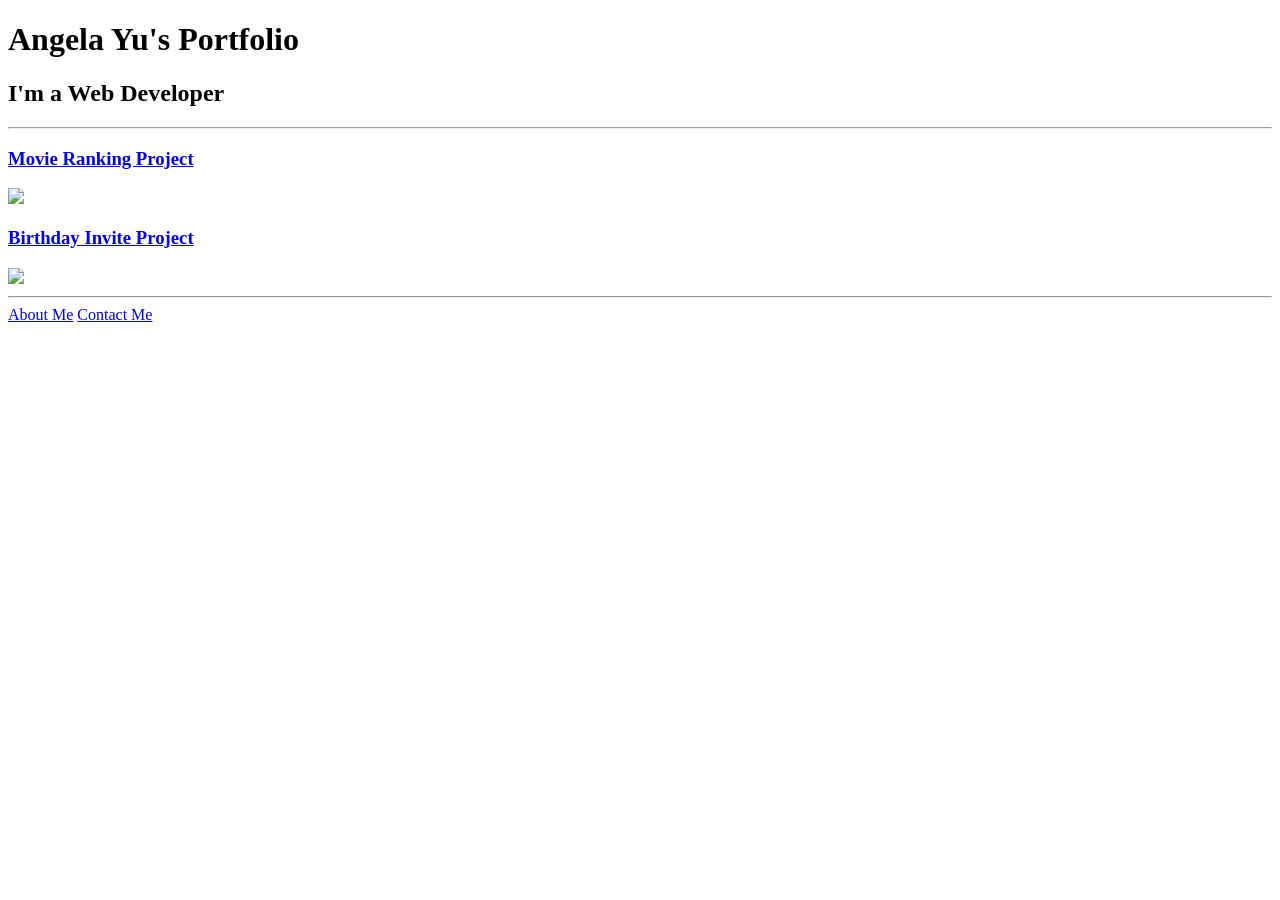
==== index.html @ 868d4ade "Add files via upload" ====
<!DOCTYPE html>
<html lang = "en">
    <head>
        <meta charset = "UTF-8">
        <title>First Project</title>
    </head>

    <body>
        <h1>Angela Yu's Portfolio</h1>
            <h2>I'm a Web Developer</h2>
            <hr/>

                <h3><a href = "./public/movie-ranking.html">Movie Ranking Project</a></h3>
                <img src = "./assets/images/movie-ranking.png" height = "200" />

                <h3><a href = "./public/birthday-invite.html">Birthday Invite Project</a></h3>
                <img src = "./assets/images/birthday-invite.png" height = "200" />

                <hr/>
                <a href = "./public/about.html">About Me</a>
                <a href = "./public/contact.html">Contact Me</a>

    </body>
</html>
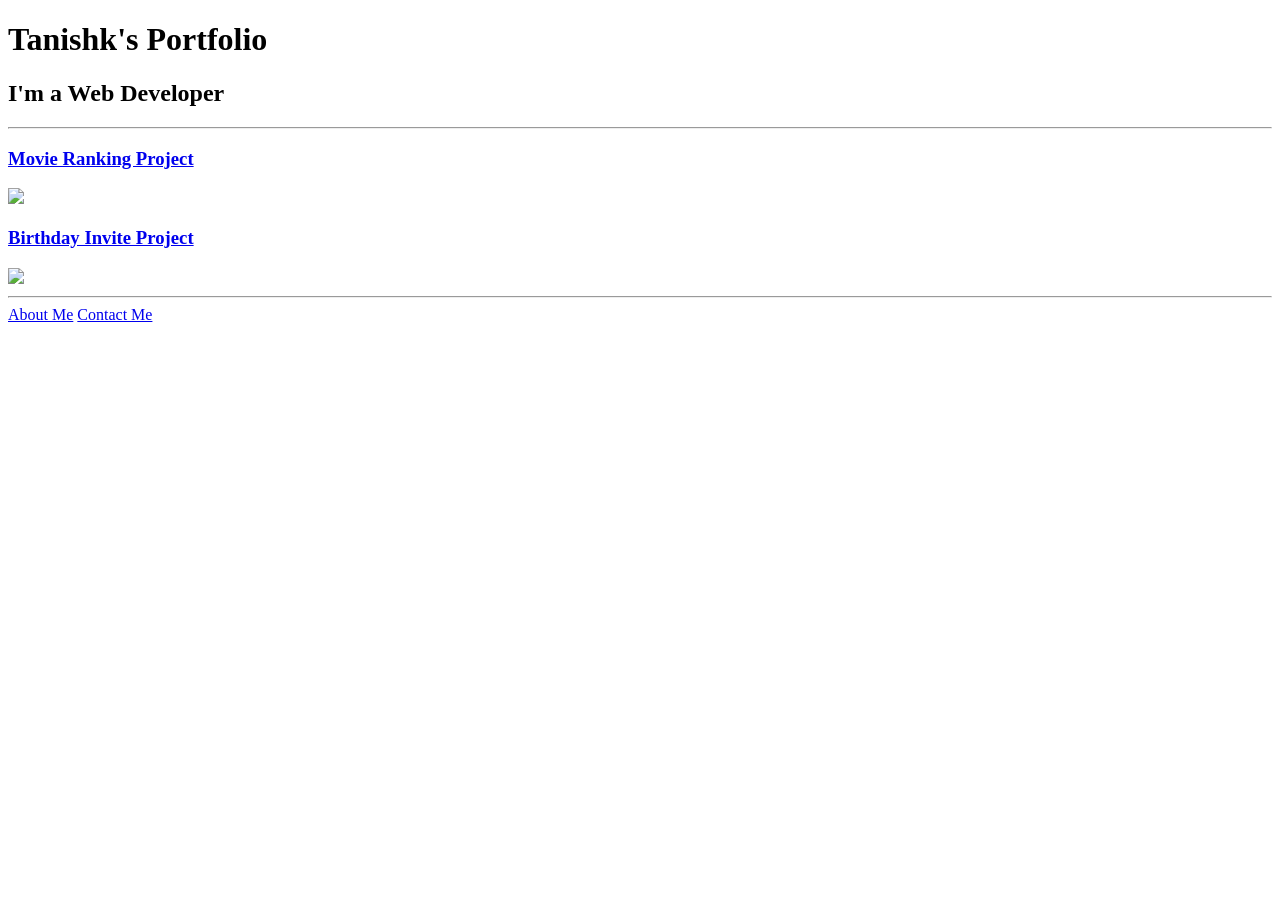
==== commit 198fbbe1: "Update index.html" ====
--- a/index.html
+++ b/index.html
@@ -6,7 +6,7 @@
     </head>
 
     <body>
-        <h1>Angela Yu's Portfolio</h1>
+        <h1>Tanishk's Portfolio</h1>
             <h2>I'm a Web Developer</h2>
             <hr/>
 
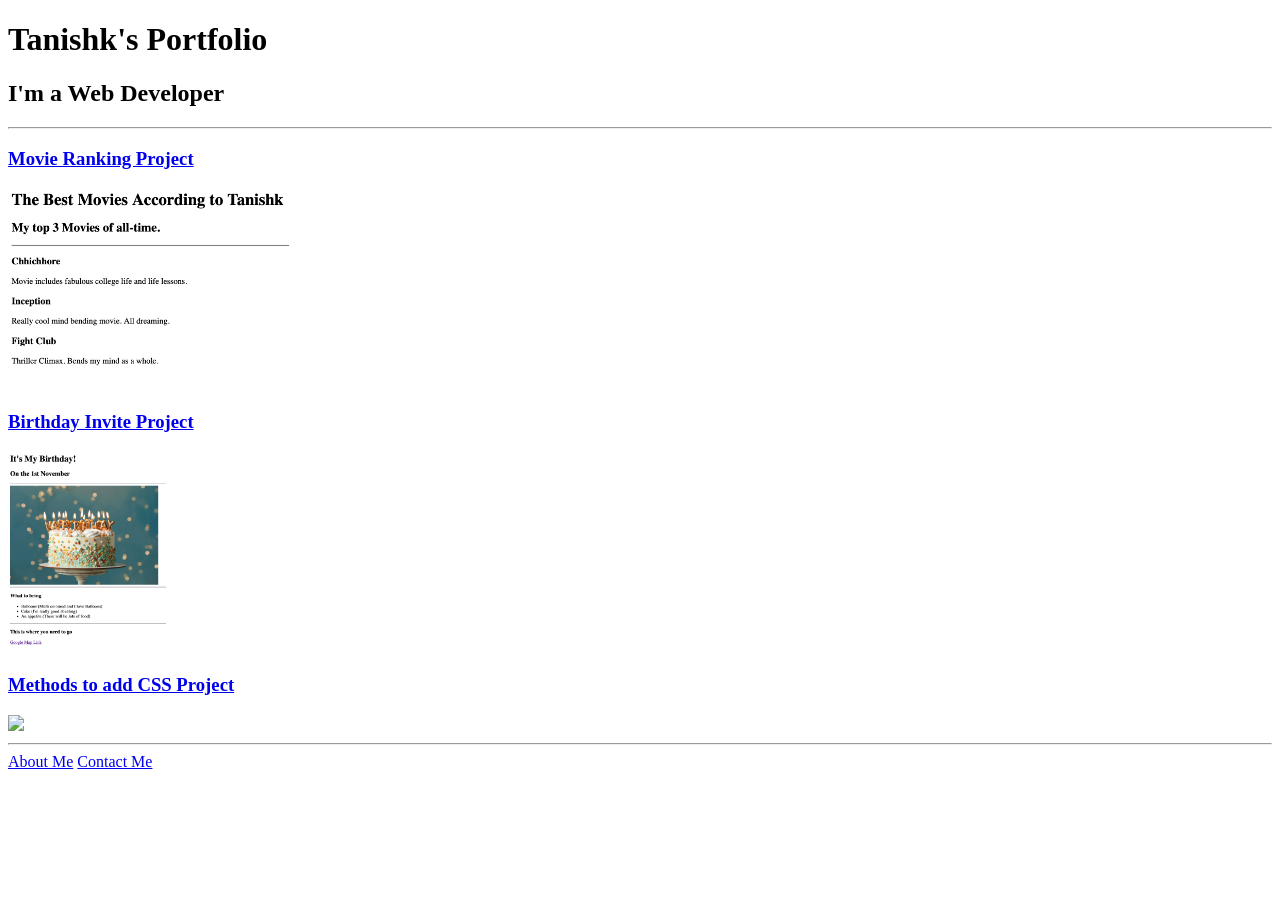
==== commit 56494144: "Add link and image for Methods to add CSS Project" ====
--- a/index.html
+++ b/index.html
@@ -16,6 +16,9 @@
                 <h3><a href = "./public/birthday-invite.html">Birthday Invite Project</a></h3>
                 <img src = "./assets/images/birthday-invite.png" height = "200" />
 
+                <h3><a href = "./public/index.html">Methods to add CSS Project</a></h3>
+                <img src = "./assets/images/met.png" height = "200" />
+        
                 <hr/>
                 <a href = "./public/about.html">About Me</a>
                 <a href = "./public/contact.html">Contact Me</a>
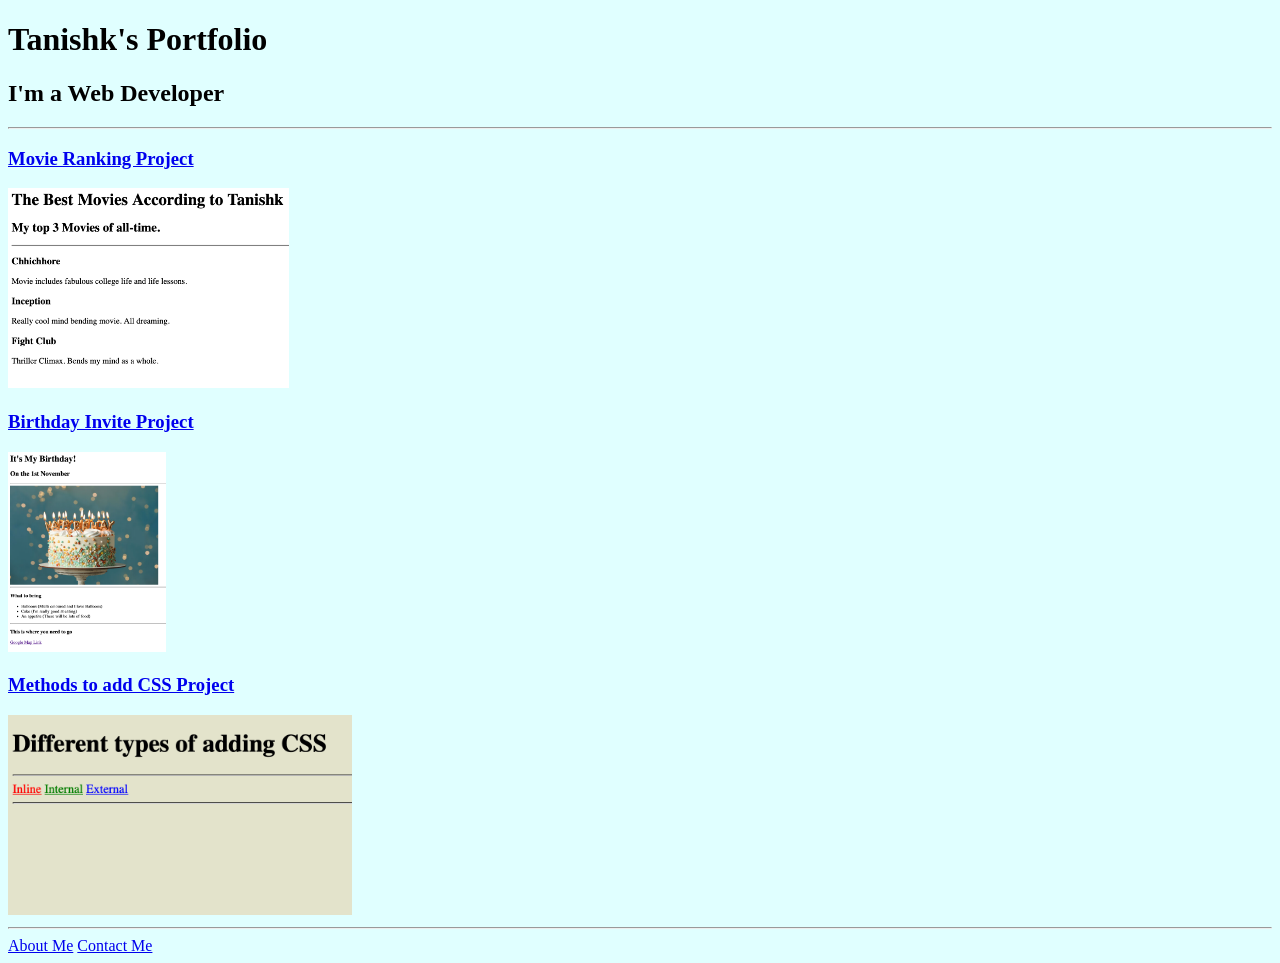
==== commit 93b1231c: "Update index.html" ====
--- a/index.html
+++ b/index.html
@@ -3,6 +3,9 @@
     <head>
         <meta charset = "UTF-8">
         <title>First Project</title>
+        <style>
+            html{background:lightcyan;}
+        </style>
     </head>
 
     <body>
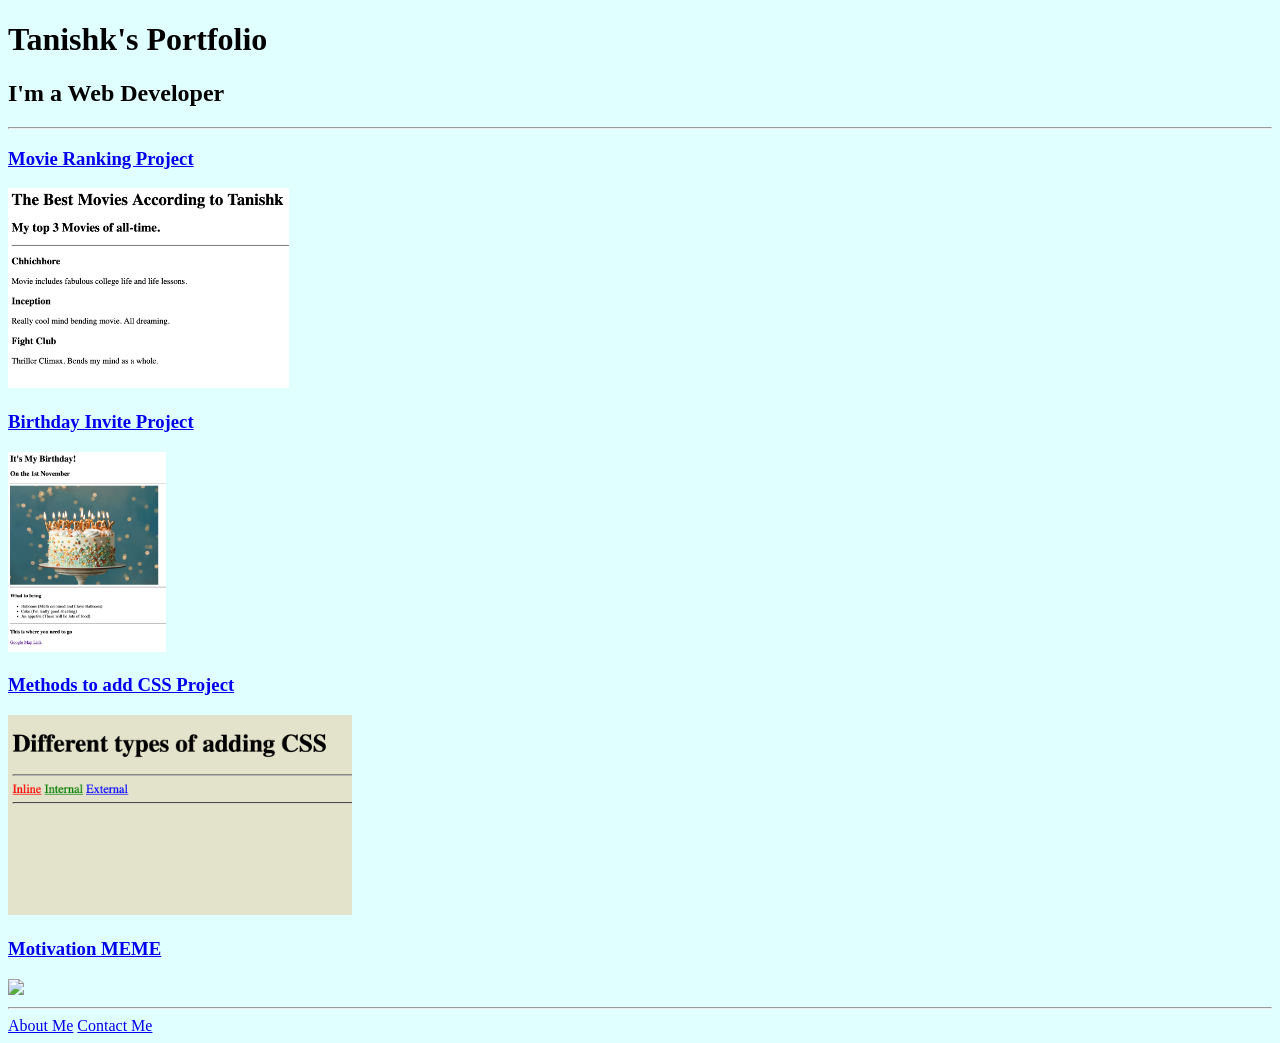
==== commit 084e9e86: "Update index.html" ====
--- a/index.html
+++ b/index.html
@@ -21,6 +21,9 @@
 
                 <h3><a href = "./public/index.html">Methods to add CSS Project</a></h3>
                 <img src = "./assets/images/met.png" height = "200" />
+                
+                <h3><a href = "./public/meme.html">Motivation MEME</a></h3>
+                <img src = "./assets/images/neo.png" height = "200" />
         
                 <hr/>
                 <a href = "./public/about.html">About Me</a>
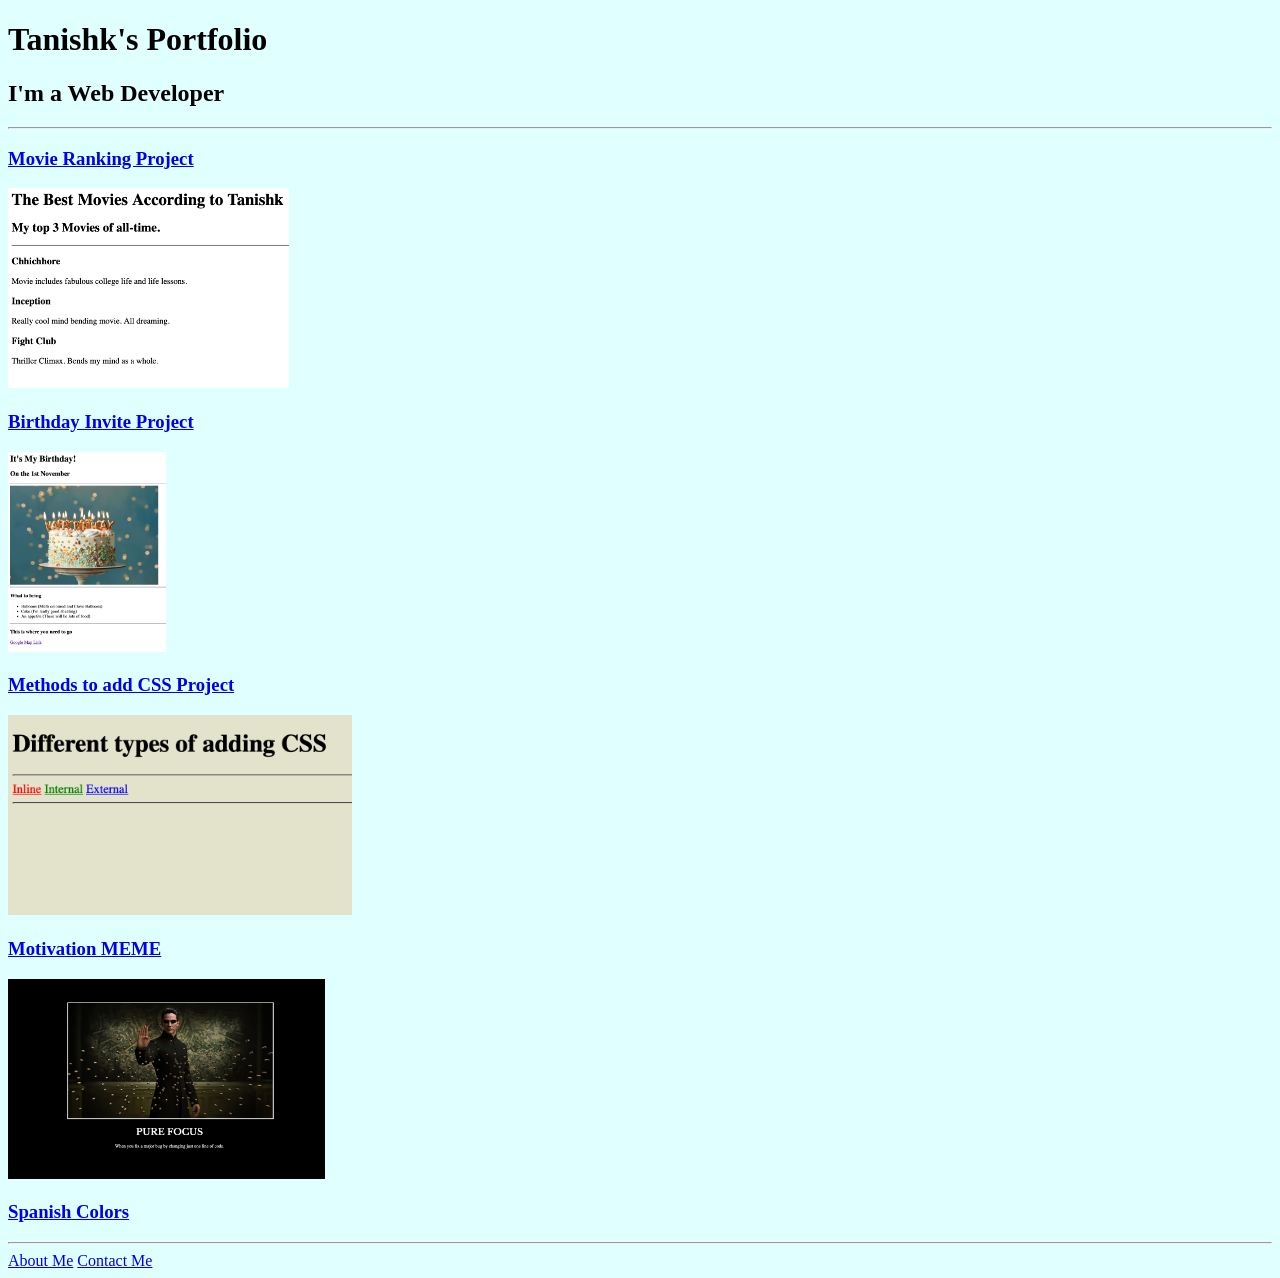
==== commit 5882f1d3: "Update index.html" ====
--- a/index.html
+++ b/index.html
@@ -19,12 +19,14 @@
                 <h3><a href = "./public/birthday-invite.html">Birthday Invite Project</a></h3>
                 <img src = "./assets/images/birthday-invite.png" height = "200" />
 
-                <h3><a href = "./public/index.html">Methods to add CSS Project</a></h3>
+                <h3><a href = "./public/css.html">Methods to add CSS Project</a></h3>
                 <img src = "./assets/images/met.png" height = "200" />
                 
                 <h3><a href = "./public/meme.html">Motivation MEME</a></h3>
                 <img src = "./assets/images/neo.png" height = "200" />
-        
+
+                <h3><a href = "./public/color.html">Spanish Colors</a></h3>
+                
                 <hr/>
                 <a href = "./public/about.html">About Me</a>
                 <a href = "./public/contact.html">Contact Me</a>
